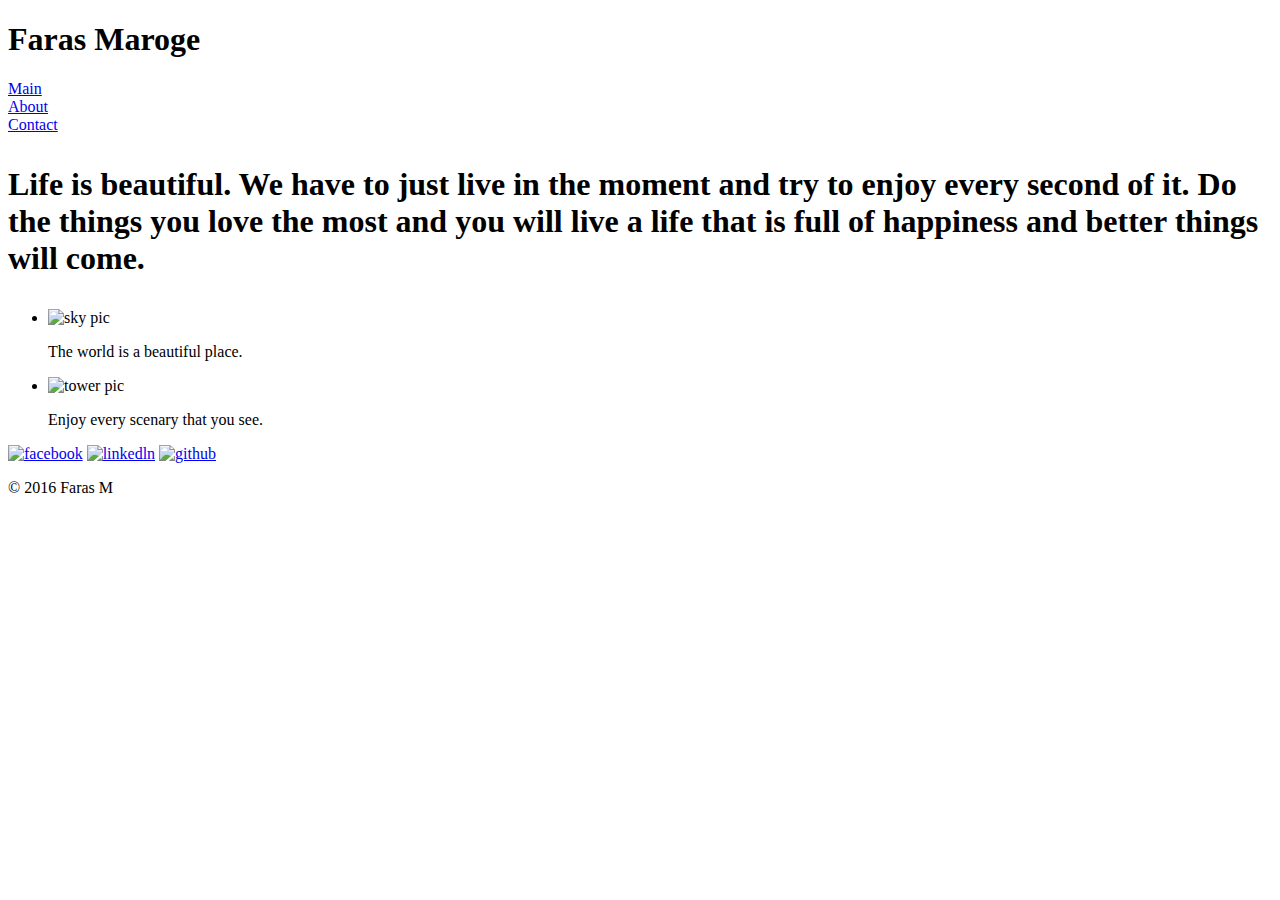
==== index.html @ 331396b1 "classes altered" ====
<!DOCTYPE html>
<html> 
    <head>
    	<meta charset="utf-8">
        <title>Portfolio</title>
        <link rel="stylesheet" href="/Users/none/Desktop/website/style.css">
	    <link href='http://fonts.googleapis.com/css?family=Changa+One|Open+Sans:400italic,700italic,400,700,800' rel='stylesheet' type='text/css'>      
    </head>
    
 <body>
   <header>
      <a href="index.html" id="logo">
		</a>
	    <h1>Faras Maroge</h1>
	<nav>

		<a href="index.html" class="selected">Main</a>
		  <li><a href="about.html">About</a></li>
          <li><a href="contact.html">Contact</a></li>
	</nav>

   </header>
        <h1>  
			<p>
				Life is beautiful.  We have to just live in the moment and try to enjoy every second of it.  Do the things you love the most and you will live a life that is full of happiness and better things will come. 
			</p>
        </h1>

<section class="wrapper">
	<section>
		<ul class="gallery">
			<li>
				<a>
				<img src="/Users/none/Desktop/website/sky.jpg" alt="sky pic">
				<p>The world is a beautiful place.</p>
				</a>
			</li>
			
			<li>
				<a>
				<img src="/Users/none/Desktop/website/tower.jpg" alt="tower pic">
				<p>Enjoy every scenary that you see.</p>
				</a>
			</li>
			
		</ul>
	</section>
</section>
        <footer>
        <a href="https://www.facebook.com/faras.maroge"><img src="/Users/none/Desktop/website/facebook.png" alt= facebook logo" class="social-icon"></a>
        <a href="https://www.linkedin.com/in/faras-maroge-98552076?authType=NAME_SEARCH&authToken=TiZ3&locale=en_US&srchid=2700255891484683013327&srchindex=1&srchtotal=1&trk=vsrp_people_res_name&trkInfo=VSRPsearchId%3A2700255891484683013327%2CVSRPtargetId%3A270025589%2CVSRPcmpt%3Aprimary%2CVSRPnm%3Atrue%2CauthType%3ANAME_SEARCH"><img src="/Users/none/Desktop/website/linkedin-icon.png" alt= linkedln logo" class="social-icon"></a>
        <a href="https://github.com/marogef"><img src="/Users/none/Desktop/website/folder.png" alt= github logo" class="social-icon"></a>

            <p>&copy; 2016 Faras M</p>
        </footer>
    </body>
</html>
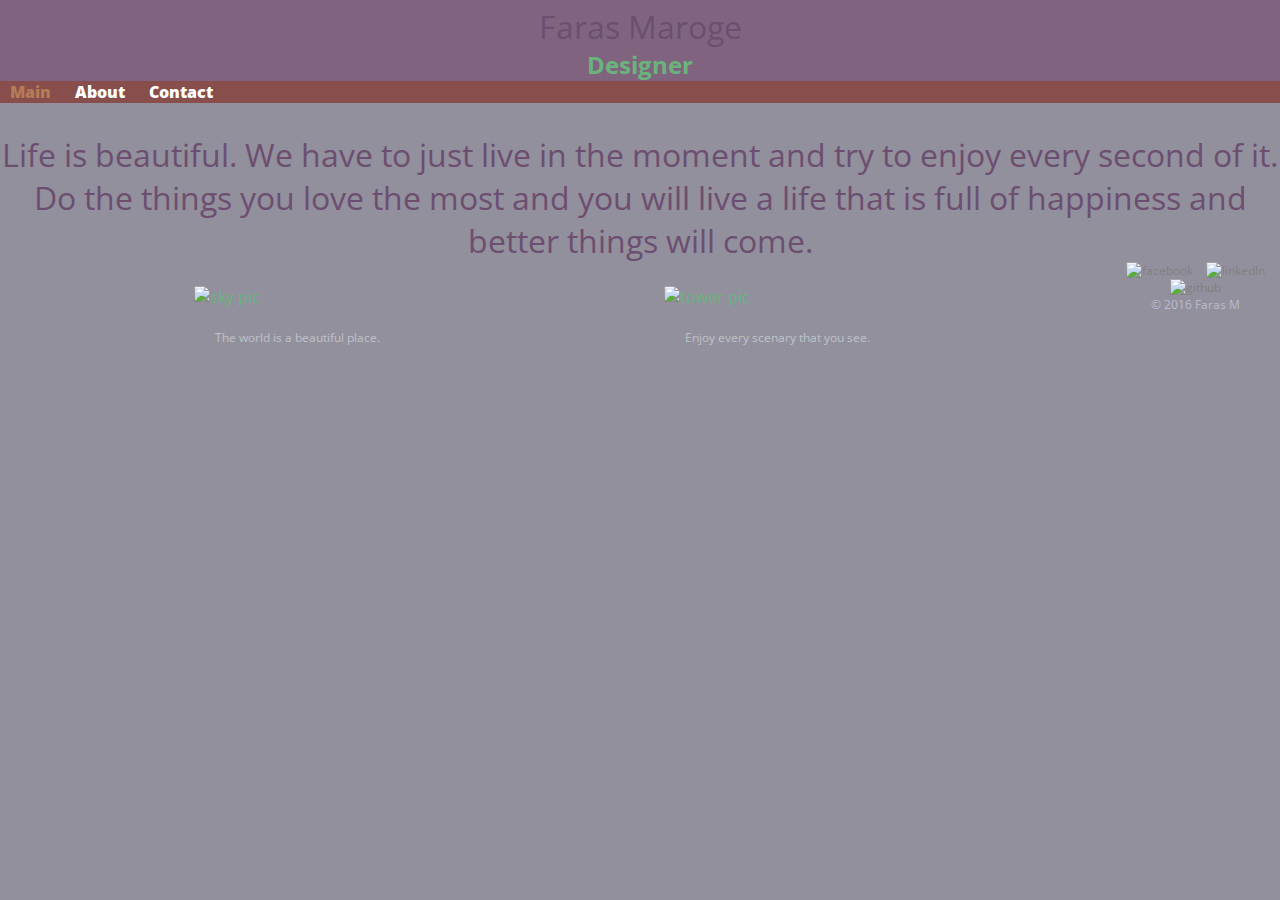
==== commit c401b3df: "added properties" ====
--- a/index.html
+++ b/index.html
@@ -3,15 +3,16 @@
     <head>
     	<meta charset="utf-8">
         <title>Portfolio</title>
-        <link rel="stylesheet" href="/Users/none/Desktop/website/style.css">
+        <link rel="stylesheet" href="style.css">
 	    <link href='http://fonts.googleapis.com/css?family=Changa+One|Open+Sans:400italic,700italic,400,700,800' rel='stylesheet' type='text/css'>      
     </head>
     
  <body>
    <header>
       <a href="index.html" id="logo">
-		</a>
 	    <h1>Faras Maroge</h1>
+	    <h2>Designer</h2>
+	    </a>
 	<nav>
 
 		<a href="index.html" class="selected">Main</a>
@@ -31,14 +32,14 @@
 		<ul class="gallery">
 			<li>
 				<a>
-				<img src="/Users/none/Desktop/website/sky.jpg" alt="sky pic">
+				<img src="sky.jpg" alt="sky pic">
 				<p>The world is a beautiful place.</p>
 				</a>
 			</li>
 			
 			<li>
 				<a>
-				<img src="/Users/none/Desktop/website/tower.jpg" alt="tower pic">
+				<img src="tower.jpg" alt="tower pic">
 				<p>Enjoy every scenary that you see.</p>
 				</a>
 			</li>
@@ -47,9 +48,9 @@
 	</section>
 </section>
         <footer>
-        <a href="https://www.facebook.com/faras.maroge"><img src="/Users/none/Desktop/website/facebook.png" alt= facebook logo" class="social-icon"></a>
-        <a href="https://www.linkedin.com/in/faras-maroge-98552076?authType=NAME_SEARCH&authToken=TiZ3&locale=en_US&srchid=2700255891484683013327&srchindex=1&srchtotal=1&trk=vsrp_people_res_name&trkInfo=VSRPsearchId%3A2700255891484683013327%2CVSRPtargetId%3A270025589%2CVSRPcmpt%3Aprimary%2CVSRPnm%3Atrue%2CauthType%3ANAME_SEARCH"><img src="/Users/none/Desktop/website/linkedin-icon.png" alt= linkedln logo" class="social-icon"></a>
-        <a href="https://github.com/marogef"><img src="/Users/none/Desktop/website/folder.png" alt= github logo" class="social-icon"></a>
+        <a href="https://www.facebook.com/faras.maroge"><img src="facebook.png" alt= facebook logo" class="social-icon"></a>
+        <a href="https://www.linkedin.com/in/faras-maroge-98552076?authType=NAME_SEARCH&authToken=TiZ3&locale=en_US&srchid=2700255891484683013327&srchindex=1&srchtotal=1&trk=vsrp_people_res_name&trkInfo=VSRPsearchId%3A2700255891484683013327%2CVSRPtargetId%3A270025589%2CVSRPcmpt%3Aprimary%2CVSRPnm%3Atrue%2CauthType%3ANAME_SEARCH"><img src="linkedin-icon.png" alt= linkedln logo" class="social-icon"></a>
+        <a href="https://github.com/marogef"><img src="folder.png" alt= github logo" class="social-icon"></a>
 
             <p>&copy; 2016 Faras M</p>
         </footer>
--- a/style.css
+++ b/style.css
@@ -0,0 +1,190 @@
+* {
+    margin: 0;
+    padding: 0;
+    border: 0;
+    /*The box-sizing property is used to tell the browser what the sizing properties (width and height) should include border-box.*/
+    box-sizing: border-box;
+    /*reset Chrome user agent styles*/
+    -webkit-margin-before: 0px;
+    -webkit-margin-after: 0px;
+    -webkit-margin-start: 0px;
+    -webkit-margin-end: 0px;
+    -webkit-padding-before: 0px;
+    -webkit-padding-after: 0px;
+    -webkit-padding-start: 0px;
+    -webkit-padding-end: 0px;
+    /*reset Firefox user agent styles*/
+    -moz-margin-before: 0px;
+    -moz-margin-after: 0px;
+    -moz-margin-start: 0px;
+    -moz-margin-end: 0px;
+    -moz-padding-before: 0px;
+    -moz-padding-after: 0px;
+    -moz-padding-start: 0px;
+    -moz-padding-end: 0px;
+    /*reset Internet Explorer user agent styles*/
+    -ms-margin-before: 0px;
+    -ms-margin-after: 0px;
+    -ms-margin-start: 0px;
+    -ms-margin-end: 0px;
+    -ms-padding-before: 0px;
+    -ms-padding-after: 0px;
+    -ms-padding-start: 0px;
+    -ms-padding-end: 0px;
+    /*reset Opera user agent styles*/
+    -o-margin-before: 0px;
+    -o-margin-after: 0px;
+    -o-margin-start: 0px;
+    -o-margin-end: 0px;
+    -o-padding-before: 0px;
+    -o-padding-after: 0px;
+    -o-padding-start: 0px;
+    -o-padding-end: 0px;
+}
+
+body {
+	 font-family: 'Open Sans', sans-serif; 
+	background-color: #93909d;
+	color: #002c4c;
+     }
+     	/*header */
+
+header {
+  margin: 0px 0px 30px 0px;
+  padding: 5px 0px 0px 0px;
+  width: 100%;
+  background: #80647f;
+  border-color: #599a68;
+}
+.title{
+	color: yellow;
+	}
+h1 {
+	color: #6c4f70;
+	font-weight: normal;
+	font-weight: normal;
+	text-align: center;
+}
+	
+h3 {
+	margin: 0 0 1em 0;
+	color: #002c4c;
+	}
+	
+	/*content */
+a {
+	text-decoration: none;
+	color: #6ab47b;
+	}
+	
+.wrapper {
+	max-width: 940px;
+	margin: 0 auto;
+	}
+
+ 
+ .gallery {
+ 	margin: 0;
+ 	padding: 0;
+ 	list-style: none;
+ }
+ .gallery img{
+     border-radius: 5%;
+}
+ .gallery li {
+ 	float: left;
+ 	width: 45%;
+ 	margin: 2.5%;
+ 	background-color: $f5f5f5;
+ 	color: #bdc3c7;
+ 	}
+ 
+.gallery li a p {
+  margin: 0;
+  padding: 5%;
+  font-size: 0.75em;
+  color: #bdc3c7
+}
+
+img {
+	max-width: 100%;
+	}
+
+#logo {
+  text-align: center;
+  margin: 0;
+}
+.social-icon {
+  width: 20px;
+  height: 20px;
+  margin: 0 5px;
+}
+nav {
+	background: #874e4c;
+	
+	}
+nav ul {
+	list-style: none;
+	}	
+nav li 
+	{
+	display: inline-block;
+	}
+nav a {
+	font-weight: 800;
+	color: #b37c57;
+	padding: 15px 10px;
+}
+nav a, nav a:visited {
+	color: #fff;
+	}
+nav a.selected, nav a:hover {
+	color: #b37c57;
+	}
+.social-icon {
+	color: grey;
+	width: 20px;
+	height: 20px;
+	margin: 0 5px;
+}
+.best
+{
+    display: block;
+    max-width: 150px;
+    margin: 0 auto 38px;
+    border-radius: 100%;
+}
+
+.contact-info{
+    list-style: none;
+    padding: 0;  
+    margin: 0; 
+    font-size: 0.9em; 
+}
+.contact-info a{
+    display: block; 
+    min-height: 20px;
+    background-repeat: no-repeat;
+    background-size: 20px 20px;
+}
+
+footer { 
+	color: #bbc;
+	font-size: 0.75em;
+	text-align: center;
+	}
+	
+	/*reposnsive */
+@media only screen and (max-width: 800px) {
+    .wrapper, 
+     {
+        width: 100%;
+        padding: 20px;
+        border-top: none;
+        margin-bottom: 20px;
+    }
+    .gallery img {
+        height: auto;
+    }
+    
+}
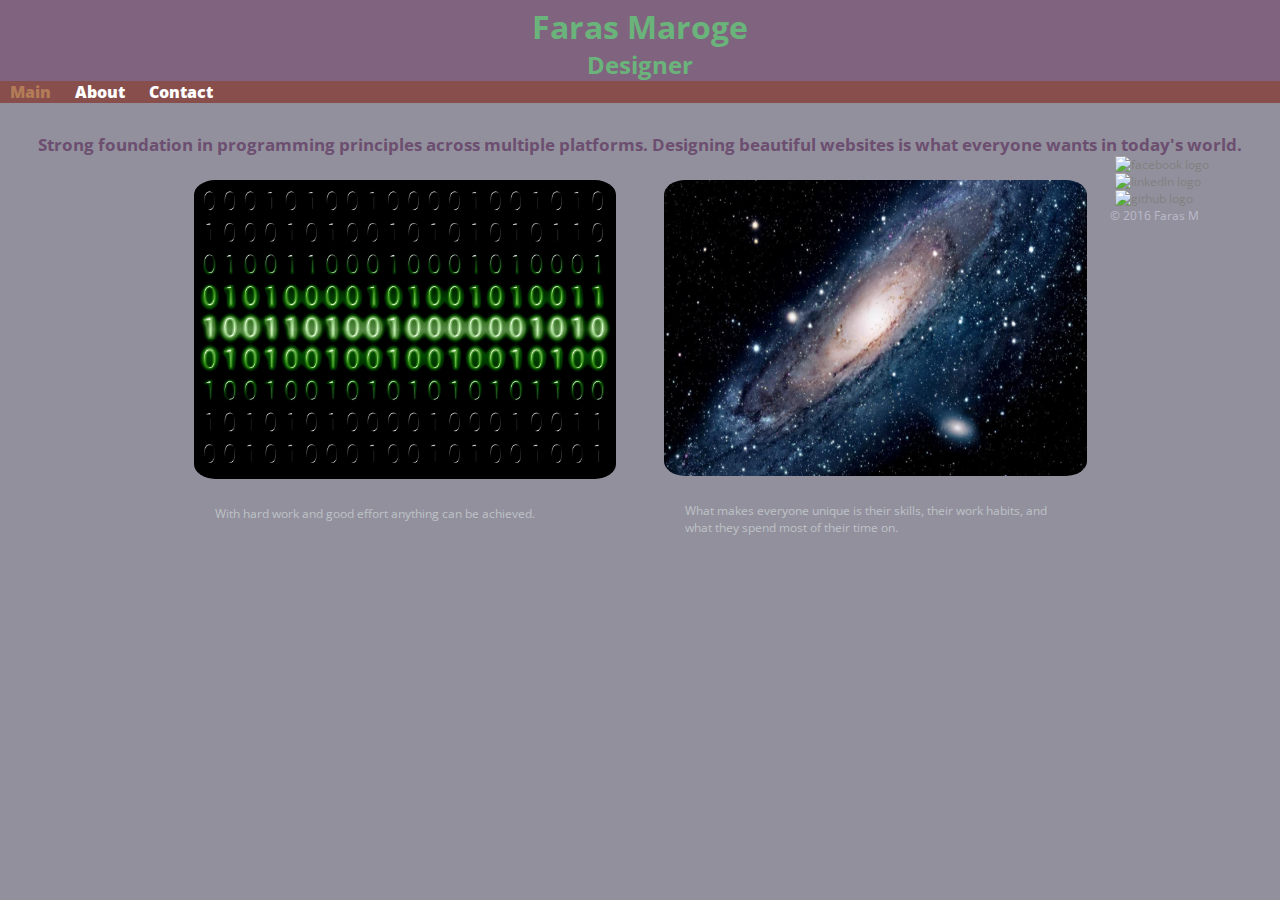
==== commit 6d4fa994: "bug fixes, images. paragraph change" ====
--- a/index.html
+++ b/index.html
@@ -1,58 +1,59 @@
 <!DOCTYPE html>
-<html> 
-    <head>
-    	<meta charset="utf-8">
-        <title>Portfolio</title>
-        <link rel="stylesheet" href="style.css">
-	    <link href='http://fonts.googleapis.com/css?family=Changa+One|Open+Sans:400italic,700italic,400,700,800' rel='stylesheet' type='text/css'>      
-    </head>
-    
- <body>
-   <header>
-      <a href="index.html" id="logo">
-	    <h1>Faras Maroge</h1>
-	    <h2>Designer</h2>
-	    </a>
-	<nav>
+<html>
 
-		<a href="index.html" class="selected">Main</a>
-		  <li><a href="about.html">About</a></li>
-          <li><a href="contact.html">Contact</a></li>
-	</nav>
+<head>
+    <meta charset="utf-8">
+    <title>Portfolio</title>
+    <link rel="stylesheet" href="style.css">
+    <link href='http://fonts.googleapis.com/css?family=Changa+One|Open+Sans:400italic,700italic,400,700,800' rel='stylesheet' type='text/css'>
+</head>
 
-   </header>
-        <h1>  
-			<p>
-				Life is beautiful.  We have to just live in the moment and try to enjoy every second of it.  Do the things you love the most and you will live a life that is full of happiness and better things will come. 
-			</p>
+<body>
+    <header>
+        <a href="index.html" id="logo">
+            <h1>Faras Maroge</h1>
+            <h2>Designer</h2>
+        </a>
+        <nav>
+
+            <a href="index.html" class="selected">Main</a>
+            <li><a href="about.html">About</a></li>
+            <li><a href="contact.html">Contact</a></li>
+        </nav>
+
+    </header>
+    <h1>
+            <p>
+                Strong foundation in programming principles across multiple platforms. Designing beautiful  websites is what everyone wants in today's world.
+            </p>
         </h1>
 
-<section class="wrapper">
-	<section>
-		<ul class="gallery">
-			<li>
-				<a>
-				<img src="sky.jpg" alt="sky pic">
-				<p>The world is a beautiful place.</p>
-				</a>
-			</li>
-			
-			<li>
-				<a>
-				<img src="tower.jpg" alt="tower pic">
-				<p>Enjoy every scenary that you see.</p>
-				</a>
-			</li>
-			
-		</ul>
-	</section>
-</section>
-        <footer>
-        <a href="https://www.facebook.com/faras.maroge"><img src="facebook.png" alt= facebook logo" class="social-icon"></a>
-        <a href="https://www.linkedin.com/in/faras-maroge-98552076?authType=NAME_SEARCH&authToken=TiZ3&locale=en_US&srchid=2700255891484683013327&srchindex=1&srchtotal=1&trk=vsrp_people_res_name&trkInfo=VSRPsearchId%3A2700255891484683013327%2CVSRPtargetId%3A270025589%2CVSRPcmpt%3Aprimary%2CVSRPnm%3Atrue%2CauthType%3ANAME_SEARCH"><img src="linkedin-icon.png" alt= linkedln logo" class="social-icon"></a>
-        <a href="https://github.com/marogef"><img src="folder.png" alt= github logo" class="social-icon"></a>
+    <section class="wrapper">
+        <section>
+            <ul class="gallery">
+                <li>
+                    <a>
+                        <img class="first-image" src="binary-code.jpg" alt="code pic">
+                        <p>With hard work and good effort anything can be achieved.</p>
+                    </a>
+                </li>
 
-            <p>&copy; 2016 Faras M</p>
-        </footer>
-    </body>
-</html>+                <li>
+                    <a>
+                        <img class="second-image" src="space.jpg" alt="laptop pic">
+                        <p>What makes everyone unique is their skills, their work habits, and what they spend most of their time on.</p>
+                    </a>
+                </li>
+
+            </ul>
+        </section>
+    </section>
+    <footer>
+        <a href="https://www.facebook.com/faras.maroge"><img src="facebook.png" alt="facebook logo" class="social-icon"></a>
+        <a href="https://www.linkedin.com/in/faras-maroge-98552076?authType=NAME_SEARCH&authToken=TiZ3&locale=en_US&srchid=2700255891484683013327&srchindex=1&srchtotal=1&trk=vsrp_people_res_name&trkInfo=VSRPsearchId%3A2700255891484683013327%2CVSRPtargetId%3A270025589%2CVSRPcmpt%3Aprimary%2CVSRPnm%3Atrue%2CauthType%3ANAME_SEARCH"><img src="linkedin-icon.png" alt="linkedln logo" class="social-icon"></a>
+        <a href="https://github.com/marogef"><img src="folder.png" alt="github logo" class="social-icon"></a>
+        <p>&copy; 2016 Faras M</p>
+    </footer>
+</body>
+
+</html>
--- a/style.css
+++ b/style.css
@@ -43,141 +43,162 @@
 }
 
 body {
-	 font-family: 'Open Sans', sans-serif; 
-	background-color: #93909d;
-	color: #002c4c;
-     }
-     	/*header */
+    font-family: 'Open Sans', sans-serif;
+    background-color: #93909d;
+    color: #002c4c;
+}
+
+
+/*header */
 
 header {
-  margin: 0px 0px 30px 0px;
-  padding: 5px 0px 0px 0px;
-  width: 100%;
-  background: #80647f;
-  border-color: #599a68;
-}
-.title{
-	color: yellow;
-	}
-h1 {
-	color: #6c4f70;
-	font-weight: normal;
-	font-weight: normal;
-	text-align: center;
-}
-	
+    margin: 0px 0px 30px 0px;
+    padding: 5px 0px 0px 0px;
+    width: 100%;
+    background: #80647f;
+    border-color: #599a68;
+}
+
+.title {
+    color: yellow;
+}
+
+h1 p {
+    color: #6c4f70;
+    font-size: 17px;
+    text-align: center;
+}
+
 h3 {
-	margin: 0 0 1em 0;
-	color: #002c4c;
-	}
-	
-	/*content */
+    margin: 0 0 1em 0;
+    color: #002c4c;
+}
+
+
+/*content */
+
 a {
-	text-decoration: none;
-	color: #6ab47b;
-	}
-	
+    text-decoration: none;
+    color: #6ab47b;
+}
+
 .wrapper {
-	max-width: 940px;
-	margin: 0 auto;
-	}
-
- 
- .gallery {
- 	margin: 0;
- 	padding: 0;
- 	list-style: none;
- }
- .gallery img{
-     border-radius: 5%;
-}
- .gallery li {
- 	float: left;
- 	width: 45%;
- 	margin: 2.5%;
- 	background-color: $f5f5f5;
- 	color: #bdc3c7;
- 	}
- 
+    max-width: 940px;
+    margin: 0 auto;
+}
+
+.gallery {
+    margin: 0;
+    padding: 0;
+    list-style: none;
+}
+
+.gallery .first-image,
+.gallery .second-image {
+    border-radius: 5%;
+    max-width: 100%;
+}
+
+.gallery li {
+    float: left;
+    width: 45%;
+    margin: 2.5%;
+    background-color: $f5f5f5;
+    color: #bdc3c7;
+}
+
 .gallery li a p {
-  margin: 0;
-  padding: 5%;
-  font-size: 0.75em;
-  color: #bdc3c7
-}
-
-img {
-	max-width: 100%;
-	}
+    margin: 0;
+    padding: 5%;
+    font-size: 0.75em;
+    color: #bdc3c7
+}
+
+.second-image {
+    height: 296px;
+}
 
 #logo {
-  text-align: center;
-  margin: 0;
-}
+    text-align: center;
+    margin: 0;
+}
+
 .social-icon {
-  width: 20px;
-  height: 20px;
-  margin: 0 5px;
-}
+    width: 20px;
+    height: 20px;
+    margin: 0 5px;
+}
+
 nav {
-	background: #874e4c;
-	
-	}
+    background: #874e4c;
+}
+
 nav ul {
-	list-style: none;
-	}	
-nav li 
-	{
-	display: inline-block;
-	}
+    list-style: none;
+}
+
+nav li {
+    display: inline-block;
+}
+
 nav a {
-	font-weight: 800;
-	color: #b37c57;
-	padding: 15px 10px;
-}
-nav a, nav a:visited {
-	color: #fff;
-	}
-nav a.selected, nav a:hover {
-	color: #b37c57;
-	}
+    font-weight: 800;
+    color: #b37c57;
+    padding: 15px 10px;
+}
+
+nav a,
+nav a:visited {
+    color: #fff;
+}
+
+nav a.selected,
+nav a:hover {
+    color: #b37c57;
+}
+
 .social-icon {
-	color: grey;
-	width: 20px;
-	height: 20px;
-	margin: 0 5px;
-}
-.best
-{
+    color: grey;
+    width: 20px;
+    height: 20px;
+    margin: 0 5px;
+}
+
+.best {
     display: block;
     max-width: 150px;
     margin: 0 auto 38px;
     border-radius: 100%;
 }
 
-.contact-info{
+.contact-info {
     list-style: none;
-    padding: 0;  
-    margin: 0; 
-    font-size: 0.9em; 
-}
-.contact-info a{
-    display: block; 
+    padding: 0;
+    margin: 0;
+    font-size: 0.9em;
+}
+
+.contact-info a {
+    display: block;
     min-height: 20px;
     background-repeat: no-repeat;
     background-size: 20px 20px;
 }
 
-footer { 
-	color: #bbc;
-	font-size: 0.75em;
-	text-align: center;
-	}
-	
-	/*reposnsive */
+
+/*Footer*/
+
+footer {
+    color: #bbc;
+    font-size: 0.75em;
+}
+
+
+/*reposnsive */
+
 @media only screen and (max-width: 800px) {
-    .wrapper, 
-     {
+    .wrapper,
+    {
         width: 100%;
         padding: 20px;
         border-top: none;
@@ -186,5 +207,4 @@
     .gallery img {
         height: auto;
     }
-    
-}
+}
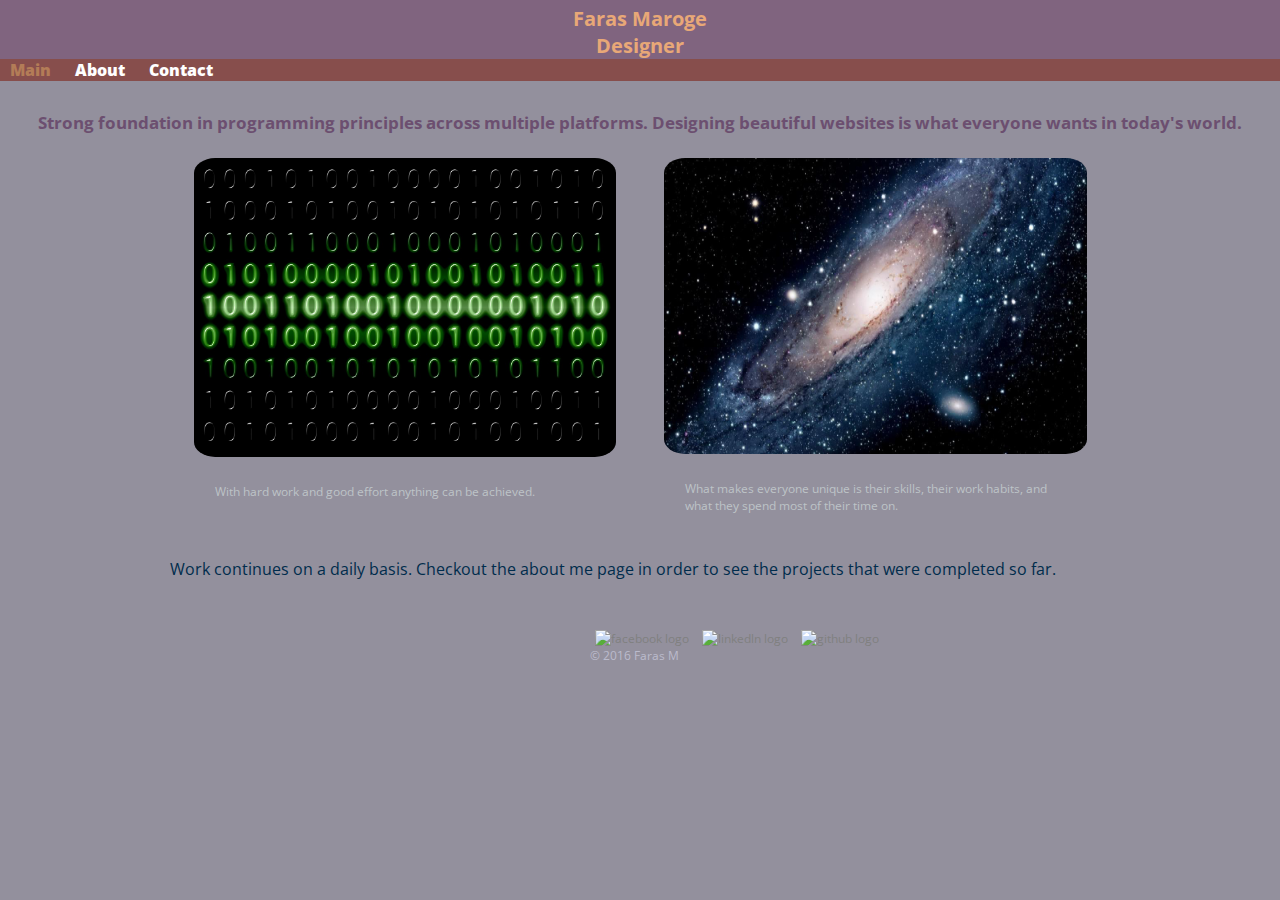
==== commit 3b6da56b: "Added features" ====
--- a/index.html
+++ b/index.html
@@ -10,12 +10,9 @@
 
 <body>
     <header>
-        <a href="index.html" id="logo">
-            <h1>Faras Maroge</h1>
-            <h2>Designer</h2>
-        </a>
+        <h1>Faras Maroge</h1>
+        <h2>Designer</h2>
         <nav>
-
             <a href="index.html" class="selected">Main</a>
             <li><a href="about.html">About</a></li>
             <li><a href="contact.html">Contact</a></li>
@@ -37,16 +34,16 @@
                         <p>With hard work and good effort anything can be achieved.</p>
                     </a>
                 </li>
-
                 <li>
                     <a>
                         <img class="second-image" src="space.jpg" alt="laptop pic">
                         <p>What makes everyone unique is their skills, their work habits, and what they spend most of their time on.</p>
                     </a>
                 </li>
-
             </ul>
         </section>
+                <p>Work continues on a daily basis.  Checkout the about me page in order to see the projects that were completed so far.
+                </p>
     </section>
     <footer>
         <a href="https://www.facebook.com/faras.maroge"><img src="facebook.png" alt="facebook logo" class="social-icon"></a>
--- a/style.css
+++ b/style.css
@@ -63,6 +63,16 @@
     color: yellow;
 }
 
+h1,
+h2 {
+    color: #E8A877;
+    font-size: 20px;
+    text-align: center;
+}
+
+
+/*content */
+
 h1 p {
     color: #6c4f70;
     font-size: 17px;
@@ -73,9 +83,6 @@
     margin: 0 0 1em 0;
     color: #002c4c;
 }
-
-
-/*content */
 
 a {
     text-decoration: none;
@@ -164,13 +171,25 @@
     margin: 0 5px;
 }
 
+.wrapper ul {
+    color: bisque;
+}
+
 .best {
     display: block;
     max-width: 150px;
     margin: 0 auto 38px;
     border-radius: 100%;
 }
-
+.contact-gallery{
+    margin-right: auto;
+    margin-left: auto;
+    width: 610px;
+    margin-bottom: 20px;
+    padding: 2rem;
+    border-radius: 7%;
+
+}
 .contact-info {
     list-style: none;
     padding: 0;
@@ -183,14 +202,20 @@
     min-height: 20px;
     background-repeat: no-repeat;
     background-size: 20px 20px;
-}
-
+     background-image: url(email-icon.png);
+    
+}
+.contact-details{
+margin-top: 50px;
+}
 
 /*Footer*/
 
 footer {
     color: #bbc;
     font-size: 0.75em;
+    margin-top: 50px;
+    margin-left: 590px;
 }
 
 
